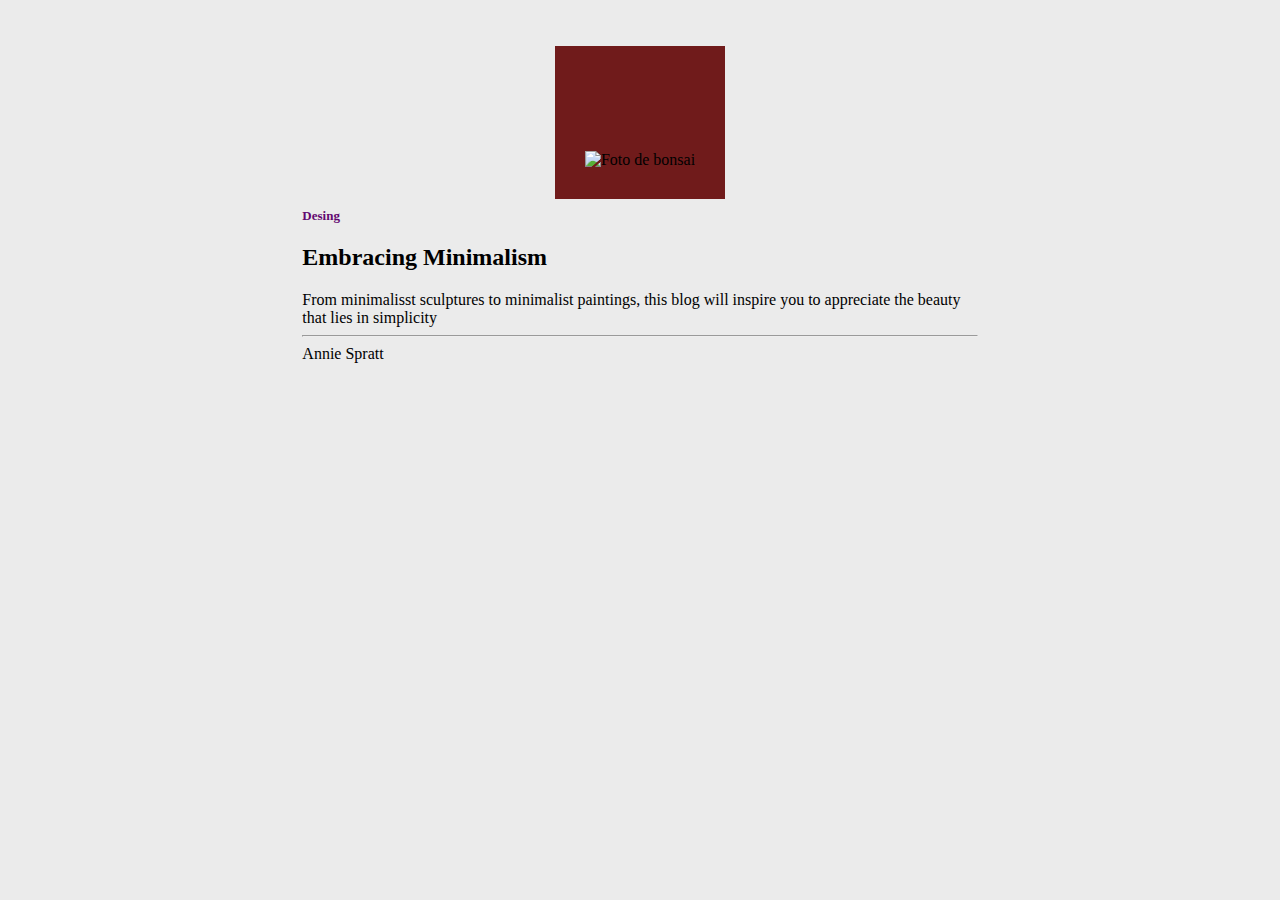
==== index.html @ c72fc32c "Update and rename indexf.html to index.html" ====
<!DOCTYPE html>

<html lang="en">

<head>
<link rel="stylesheet" href="styleblog.css">
</head>

<body>
    

    <style>
        div {
            
          text-align: center;
        }
        body {background-color: rgb(235, 235, 235);}
      </style>
      
      <div>
        <div class="imagen-contenida">  
 <img src="https://www.bing.com/th?id=OIP.vYqZVtOE0WvxbCa8DPFHZgHaFj&w=128&h=100&c=8&rs=1&qlt=90&o=6&cb=13&dpr=1.3&pid=3.1&rm=2" height="175px" width="175px" alt="Foto de bonsai">
    </div>
      </div>
   

    <h1>Desing</h1>  
<h2>Embracing Minimalism</h2>
From minimalisst sculptures to minimalist paintings, this blog will inspire you to appreciate the beauty that lies in simplicity 
<hr>
Annie Spratt

</body>
</html>
---- styleblog.css ----
img {
    
    
    margin-top: 2cm;
   
 
}
H1 {
    font-size: small;
    color: #630871;
    
}
body {
    
    margin-left: 8cm;
    margin-right: 8cm;
}

.imagen-contenida {
    margin-top: 1cm;
    background-color: rgb(112, 27, 27); 
    padding: 30px;
    display: inline-block; 
}
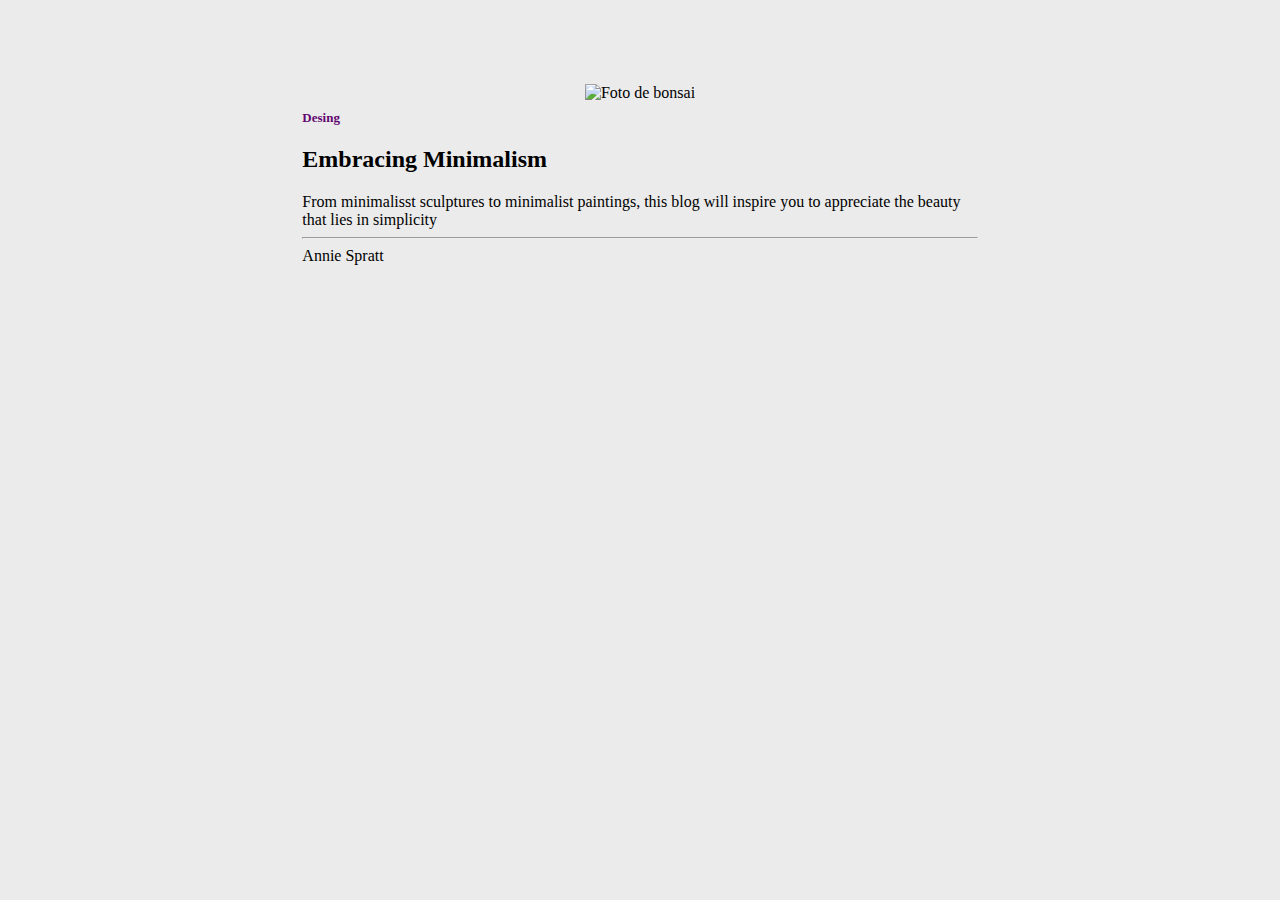
==== commit addd37ae: "Update and rename blogchallenge.html to index.html" ====
--- a/index.html
+++ b/index.html
@@ -19,7 +19,7 @@
       
       <div>
         <div class="imagen-contenida">  
- <img src="https://www.bing.com/th?id=OIP.vYqZVtOE0WvxbCa8DPFHZgHaFj&w=128&h=100&c=8&rs=1&qlt=90&o=6&cb=13&dpr=1.3&pid=3.1&rm=2" height="175px" width="175px" alt="Foto de bonsai">
+ <img src="C:\Users\Miguel Angel Torres\Downloads\cactus_img.jpg" height="175px" width="375px" alt="Foto de bonsai">
     </div>
       </div>
    
--- a/styleblog.css
+++ b/styleblog.css
@@ -16,10 +16,4 @@
     margin-right: 8cm;
 }
 
-.imagen-contenida {
-    margin-top: 1cm;
-    background-color: rgb(112, 27, 27); 
-    padding: 30px;
-    display: inline-block; 
-}
 
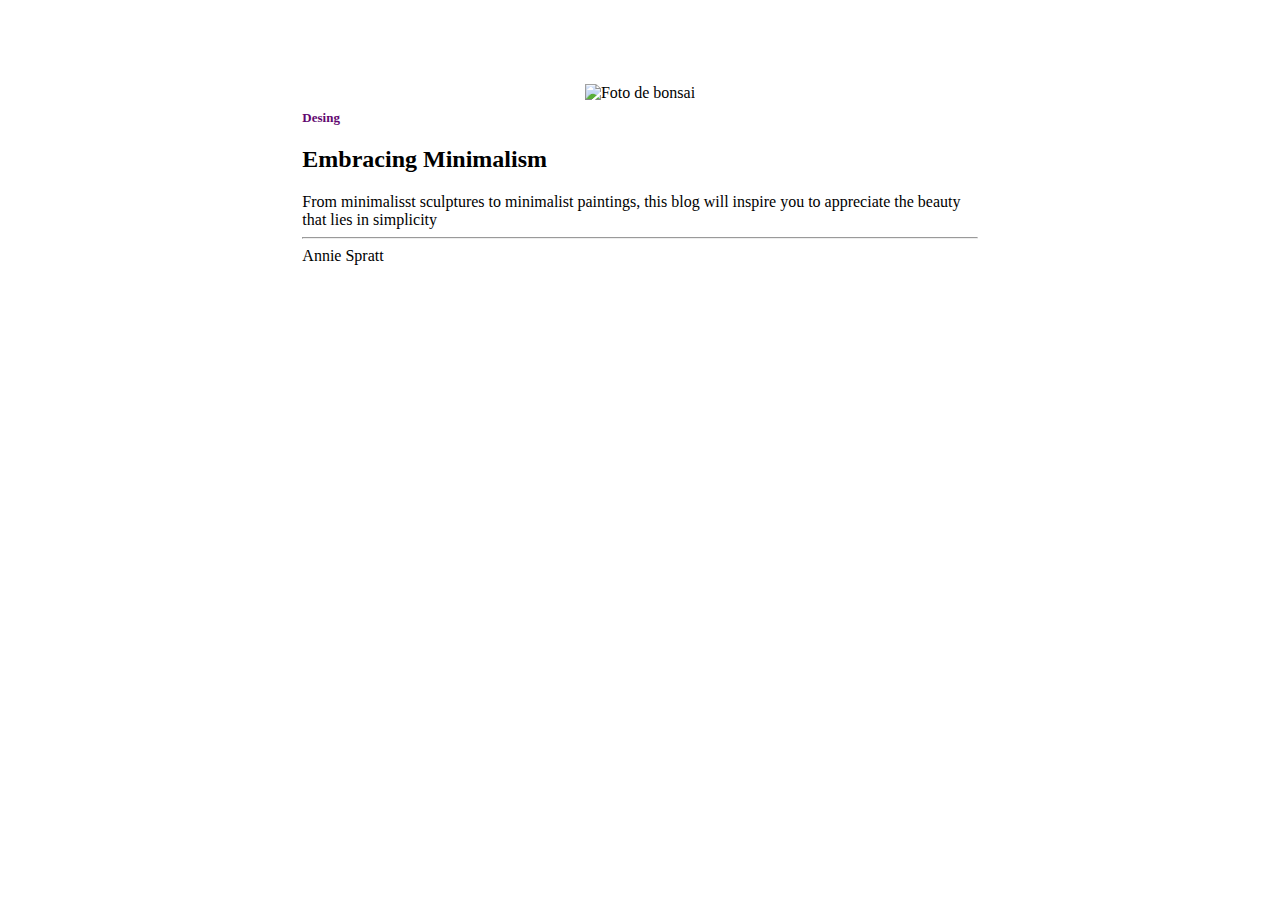
==== commit 755f1a43: "Update index.html" ====
--- a/index.html
+++ b/index.html
@@ -14,12 +14,12 @@
             
           text-align: center;
         }
-        body {background-color: rgb(235, 235, 235);}
+        body {background-color: rgb(255, 255, 255);}
       </style>
       
       <div>
         <div class="imagen-contenida">  
- <img src="C:\Users\Miguel Angel Torres\Downloads\cactus_img.jpg" height="175px" width="375px" alt="Foto de bonsai">
+ <img src="https://www.bing.com/images/blob?bcid=sjn-wtUNupMH2A" height="175px" width="375px" alt="Foto de bonsai">
     </div>
       </div>
    
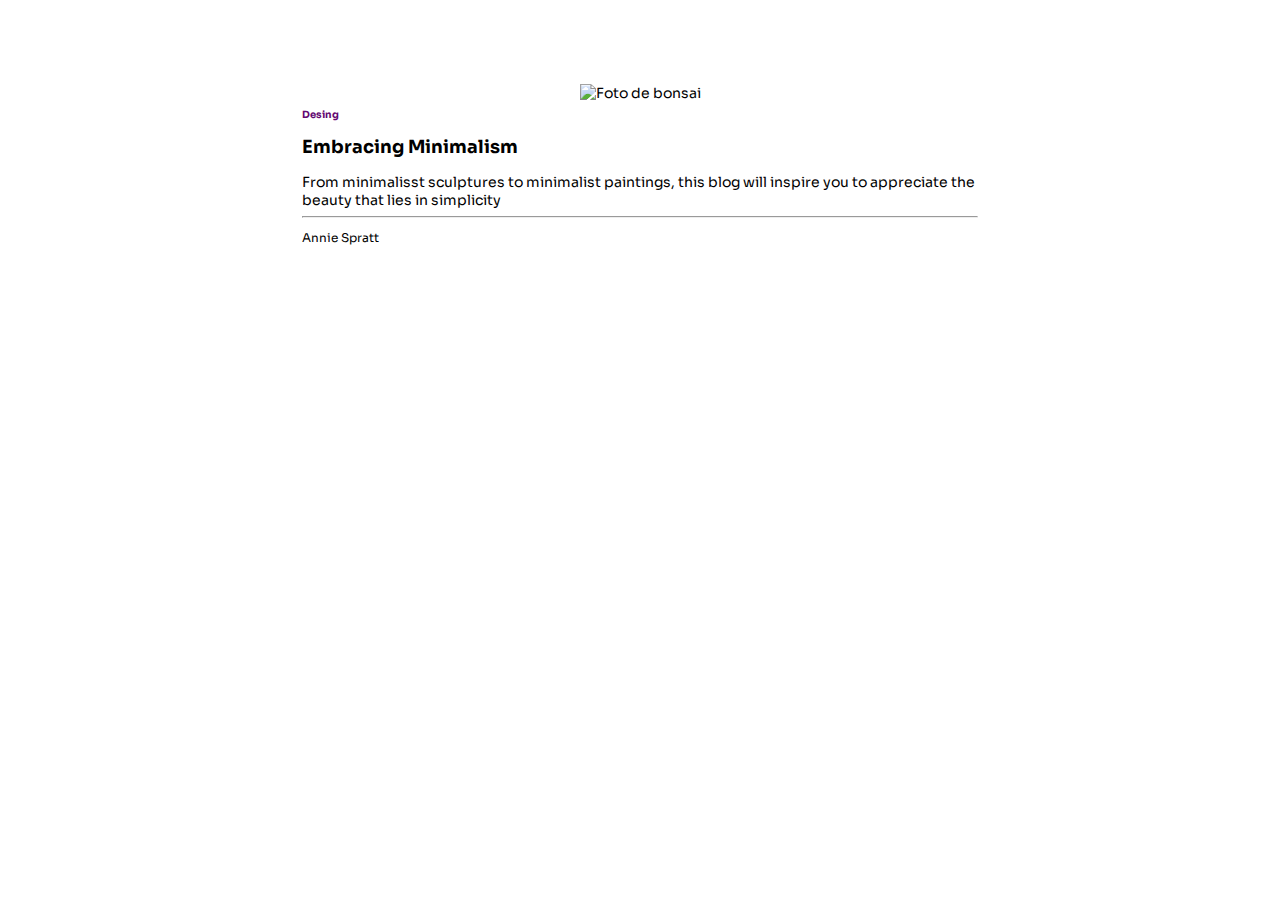
==== commit e182ebe9: "Update index.html" ====
--- a/index.html
+++ b/index.html
@@ -4,6 +4,8 @@
 
 <head>
 <link rel="stylesheet" href="styleblog.css">
+<link href="https://fonts.googleapis.com/css2?family=Sora:wght@400;700&display=swap" rel="stylesheet">
+    <link rel="stylesheet" href="styles.css">
 </head>
 
 <body>
@@ -19,7 +21,7 @@
       
       <div>
         <div class="imagen-contenida">  
- <img src="https://www.bing.com/images/blob?bcid=sjn-wtUNupMH2A" height="175px" width="375px" alt="Foto de bonsai">
+ <img src="https://www.bing.com/images/blob?bcid=sjn-wtUNupMH2A" height="245px" width="375px" alt="Foto de bonsai">
     </div>
       </div>
    
@@ -28,7 +30,7 @@
 <h2>Embracing Minimalism</h2>
 From minimalisst sculptures to minimalist paintings, this blog will inspire you to appreciate the beauty that lies in simplicity 
 <hr>
-Annie Spratt
+<p>Annie Spratt</p>
 
 </body>
 </html>
--- a/styleblog.css
+++ b/styleblog.css
@@ -5,15 +5,27 @@
    
  
 }
+
 H1 {
-    font-size: small;
+    font-size: 10px;
     color: #630871;
-    
+    font-family: 'Sora', sans-serif;
+}
+H2 {
+    font-size: 18px;
+   
+    font-family: 'Sora', sans-serif;
 }
 body {
-    
+    font-family: 'Sora', sans-serif;
     margin-left: 8cm;
     margin-right: 8cm;
+    font-size: 14px;
+}
+p {
+    font-family: 'Sora', sans-serif;
+   
+    font-size: 12px; 
 }
 
 
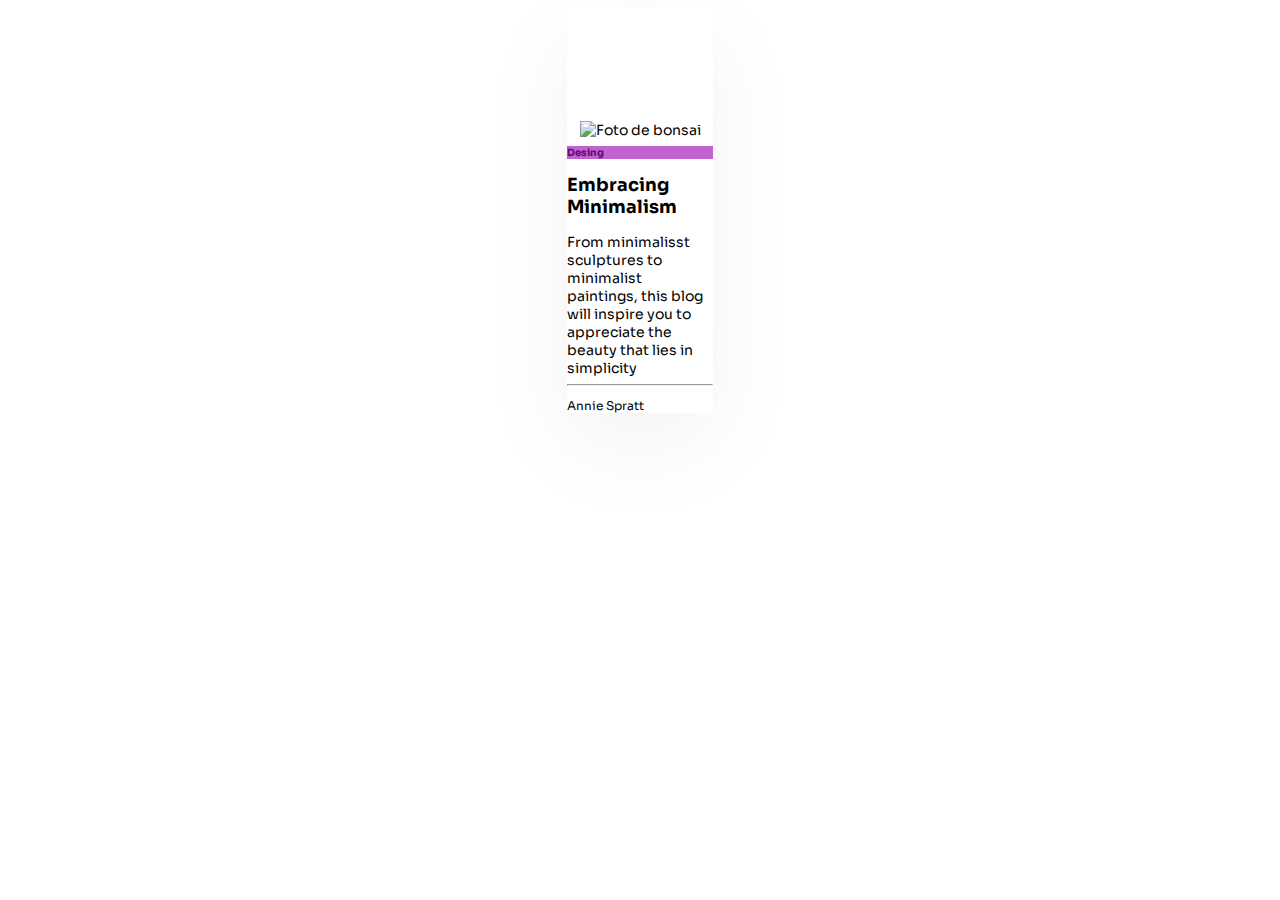
==== commit 7725af0c: "Update index.html" ====
--- a/index.html
+++ b/index.html
@@ -10,7 +10,7 @@
 
 <body>
     
-
+    
     <style>
         div {
             
@@ -21,7 +21,7 @@
       
       <div>
         <div class="imagen-contenida">  
- <img src="https://www.bing.com/images/blob?bcid=sjn-wtUNupMH2A" height="245px" width="375px" alt="Foto de bonsai">
+ <img src="https://www.bing.com/images/blob?bcid=sjn-wtUNupMH2A" height="152px" width="336px" alt="Foto de bonsai">
     </div>
       </div>
    
--- a/styleblog.css
+++ b/styleblog.css
@@ -1,12 +1,15 @@
 img {
     
     
-    margin-top: 2cm;
+    margin-top: 3cm;
    
  
 }
 
 H1 {
+    background-color: #c062cf;
+    background-size: auto;
+ 
     font-size: 10px;
     color: #630871;
     font-family: 'Sora', sans-serif;
@@ -18,9 +21,11 @@
 }
 body {
     font-family: 'Sora', sans-serif;
-    margin-left: 8cm;
-    margin-right: 8cm;
+    margin-left: 15cm;
+    margin-right: 15cm;
     font-size: 14px;
+    box-shadow: 0px 30px 100px 0px rgba(17, 23, 41, 0.05);
+
 }
 p {
     font-family: 'Sora', sans-serif;
@@ -29,3 +34,6 @@
 }
 
 
+
+
+
